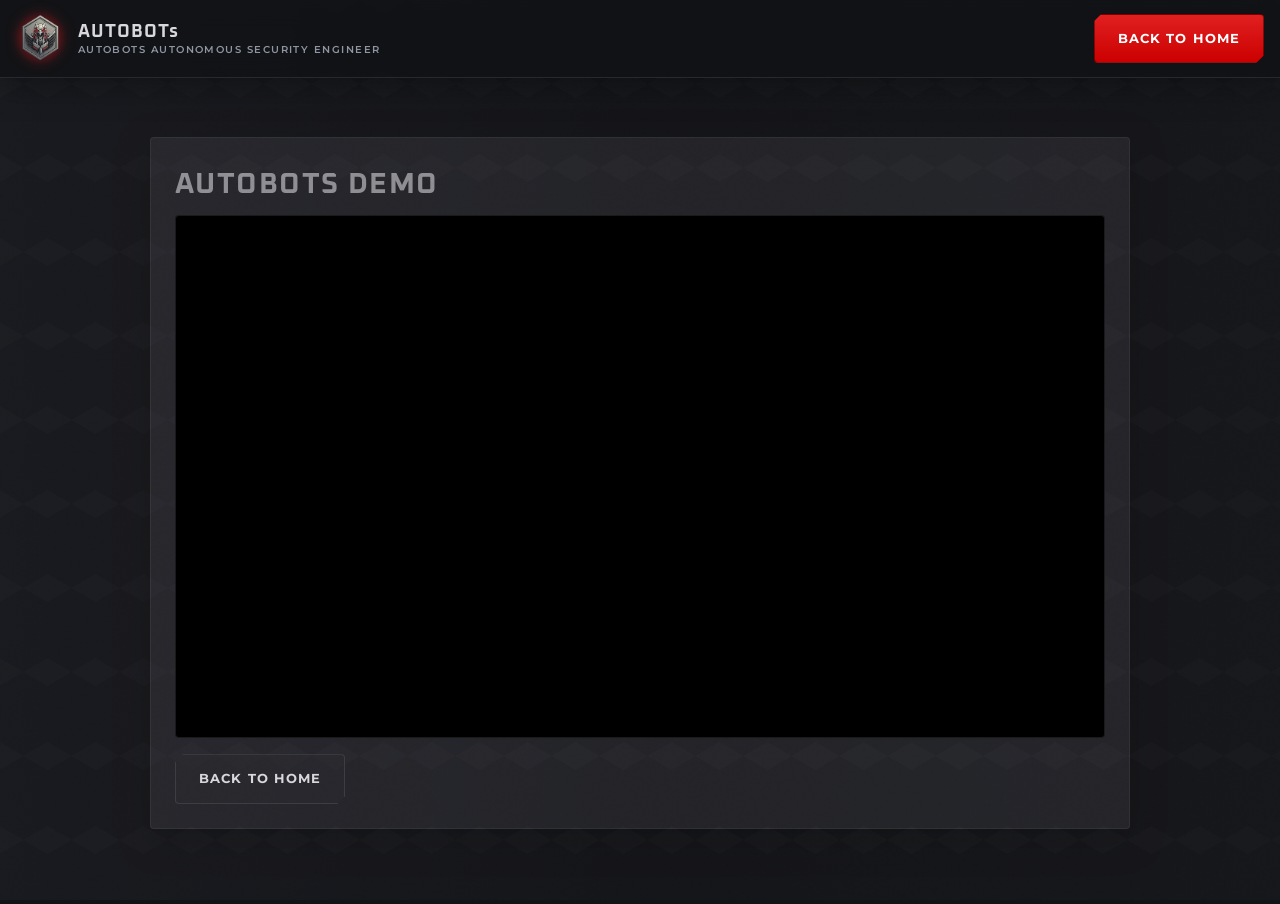
==== demo.html @ e312ef5d "done" ====
<!DOCTYPE html>
<html lang="en">
<head>
  <meta charset="UTF-8" />
  <meta name="viewport" content="width=device-width, initial-scale=1.0" />
  <title>AUTOBOTs Demo</title>
  <meta name="description" content="Watch the AUTOBOTs project demo without leaving the site." />
  <link rel="icon" type="image/png" href="assets/autobots-logo.png" />
  <link rel="apple-touch-icon" href="assets/autobots-logo.png" />
  <link rel="preconnect" href="https://fonts.googleapis.com" />
  <link rel="preconnect" href="https://fonts.gstatic.com" crossorigin />
  <link href="https://fonts.googleapis.com/css2?family=Montserrat:wght@400;500;600;700&family=Oxanium:wght@500;600;700&display=swap" rel="stylesheet" />
  <link rel="stylesheet" href="css/style.css?v=20260422-2" />
  <style>
    .demo-page {
      min-height: calc(100vh - 74px);
      display: grid;
      place-items: center;
      padding: 2rem 0 3rem;
    }

    .demo-shell {
      width: min(100% - 2.5rem, 980px);
      background: var(--bg-card);
      border: 1px solid var(--border);
      border-radius: var(--radius);
      box-shadow: 0 10px 34px rgba(0, 0, 0, 0.35);
      padding: clamp(1rem, 2.4vw, 1.5rem);
    }

    .demo-shell h1 {
      margin: 0 0 0.45rem;
      font-family: var(--font-display);
      text-transform: uppercase;
      letter-spacing: 0.05em;
      font-size: clamp(1.2rem, 2.4vw, 1.8rem);
    }

    .demo-shell p {
      margin: 0 0 1rem;
      color: var(--muted);
    }

    .demo-frame-wrap {
      position: relative;
      width: 100%;
      aspect-ratio: 16 / 9;
      border: 1px solid var(--border);
      border-radius: var(--radius);
      overflow: hidden;
      background: #000;
    }

    .demo-frame-wrap iframe {
      width: 100%;
      height: 100%;
      border: 0;
    }

    .demo-actions {
      margin-top: 1rem;
      display: flex;
      gap: 0.65rem;
      flex-wrap: wrap;
    }
  </style>
</head>
<body>
  <div class="bg-mesh" aria-hidden="true"></div>
  <div class="noise" aria-hidden="true"></div>

  <header class="site-header">
    <div class="wrap header-inner">
      <a class="brand" href="index.html" aria-label="AUTOBOTs home">
        <span class="brand-mark">
          <img src="assets/autobots-logo.png" width="48" height="48" alt="" class="brand-logo-img" decoding="async" />
          <span class="brand-glow" aria-hidden="true"></span>
        </span>
        <span class="brand-text">
          <span class="brand-name">AUTOBOTs</span>
          <span class="brand-tagline">autobots autonomous security engineer</span>
        </span>
      </a>
      <a class="btn btn-primary header-cta" href="index.html">Back to home</a>
    </div>
  </header>

  <main class="demo-page">
    <section class="demo-shell">
      <h1>AUTOBOTs Demo</h1>
      <div class="demo-frame-wrap">
        <iframe
          id="demo-player"
          src=""
          title="AUTOBOTs demo video"
          loading="lazy"
          allow="accelerometer; autoplay; clipboard-write; encrypted-media; gyroscope; picture-in-picture; web-share"
          referrerpolicy="strict-origin-when-cross-origin"
          allowfullscreen
        ></iframe>
      </div>
      <div class="demo-actions">
        <a class="btn btn-ghost" href="index.html">Back to home</a>
      </div>
    </section>
  </main>

  <script>
    (function () {
      var params = new URLSearchParams(window.location.search);
      var videoId = (params.get("v") || "1h_4rDDm5xE").trim();
      var safeVideoId = /^[a-zA-Z0-9_-]{6,20}$/.test(videoId) ? videoId : "1h_4rDDm5xE";
      var player = document.getElementById("demo-player");
      player.src = "https://www.youtube.com/embed/" + encodeURIComponent(safeVideoId) + "?autoplay=1&rel=0";
    })();
  </script>
</body>
</html>
---- css/style.css ----
/* AUTOBOTs — metallic / hex / crimson theme (poster & logo aligned) */

:root {
  --bg: #1a1b1f;
  --bg-deep: #121316;
  --bg-elevated: #222328;
  --bg-card: #2b2b2f;
  --metal-light: linear-gradient(165deg, #3a3d45 0%, #25262c 45%, #1e1f24 100%);
  --border: rgba(200, 200, 210, 0.12);
  --border-strong: rgba(204, 0, 0, 0.35);
  --text: #d8d8dc;
  --muted: #8f95a3;
  --accent: #cc0000;
  --accent-bright: #ff2020;
  --accent-soft: rgba(204, 0, 0, 0.12);
  --accent-glow: rgba(255, 32, 32, 0.45);
  --eyebrow: #a8abb8;
  --radius: 4px;
  --max: 1120px;
  --font: "Montserrat", system-ui, sans-serif;
  --font-display: "Oxanium", "Montserrat", system-ui, sans-serif;
  --reveal-duration: 0.75s;
  --scan-duration: 11s;
  --surface-shine: linear-gradient(120deg, transparent 30%, rgba(255, 255, 255, 0.11) 50%, transparent 70%);
}

*,
*::before,
*::after {
  box-sizing: border-box;
}

html {
  scroll-behavior: smooth;
}

body {
  margin: 0;
  font-family: var(--font);
  font-size: 1.05rem;
  line-height: 1.6;
  color: var(--text);
  background: var(--bg-deep);
  min-height: 100vh;
  position: relative;
}

/* Subtle hex mesh + brushed metal feel */
.bg-mesh {
  pointer-events: none;
  position: fixed;
  inset: 0;
  z-index: 0;
  opacity: 0.4;
  background-color: var(--bg-deep);
  background-image:
    linear-gradient(30deg, rgba(255, 255, 255, 0.03) 12%, transparent 12.5%, transparent 87%, rgba(255, 255, 255, 0.03) 87.5%, rgba(255, 255, 255, 0.03)),
    linear-gradient(150deg, rgba(255, 255, 255, 0.03) 12%, transparent 12.5%, transparent 87%, rgba(255, 255, 255, 0.03) 87.5%, rgba(255, 255, 255, 0.03)),
    linear-gradient(90deg, rgba(40, 40, 48, 0.9) 0%, rgba(26, 27, 31, 0.95) 50%, rgba(30, 31, 36, 0.9) 100%);
  background-size: 48px 84px, 48px 84px, 100% 100%;
}

.scroll-progress {
  position: fixed;
  top: 0;
  left: 0;
  height: 2px;
  width: 100%;
  transform-origin: left center;
  transform: scaleX(0);
  background: linear-gradient(90deg, rgba(204, 0, 0, 0.65), rgba(255, 32, 32, 0.95));
  box-shadow: 0 0 18px rgba(255, 32, 32, 0.35);
  z-index: 150;
  pointer-events: none;
}

/* Horizontal “eye beam” scan */
.scan-line {
  pointer-events: none;
  position: fixed;
  left: 0;
  right: 0;
  height: 3px;
  z-index: 50;
  background: linear-gradient(
    90deg,
    transparent 0%,
    rgba(255, 32, 32, 0) 15%,
    rgba(255, 32, 32, 0.85) 50%,
    rgba(255, 32, 32, 0) 85%,
    transparent 100%
  );
  box-shadow: 0 0 24px 2px var(--accent-glow);
  animation: scan-sweep var(--scan-duration) ease-in-out infinite;
  opacity: 0.55;
}

.noise {
  pointer-events: none;
  position: fixed;
  inset: 0;
  opacity: 0.035;
  z-index: 51;
  mix-blend-mode: overlay;
  background-image: url("data:image/svg+xml,%3Csvg viewBox='0 0 256 256' xmlns='http://www.w3.org/2000/svg'%3E%3Cfilter id='n'%3E%3CfeTurbulence type='fractalNoise' baseFrequency='0.9' numOctaves='4' stitchTiles='stitch'/%3E%3C/filter%3E%3Crect width='100%25' height='100%25' filter='url(%23n)'/%3E%3C/svg%3E");
}

@keyframes scan-sweep {
  0%,
  100% {
    top: 8%;
    opacity: 0.2;
  }
  50% {
    top: 92%;
    opacity: 0.65;
  }
}

@keyframes logo-pulse {
  0%,
  100% {
    box-shadow: 0 0 20px rgba(255, 32, 32, 0.25), 0 0 60px rgba(255, 32, 32, 0.08);
  }
  50% {
    box-shadow: 0 0 32px rgba(255, 32, 32, 0.55), 0 0 90px rgba(255, 32, 32, 0.2);
  }
}

@keyframes hex-spin {
  from {
    transform: translate(-50%, -50%) rotate(0deg);
  }
  to {
    transform: translate(-50%, -50%) rotate(360deg);
  }
}

@keyframes emblem-shine {
  0% {
    transform: translateY(-100%);
  }
  100% {
    transform: translateY(100%);
  }
}

@keyframes fade-rise {
  from {
    opacity: 0;
    transform: translateY(22px);
  }
  to {
    opacity: 1;
    transform: translateY(0);
  }
}

@keyframes drift-float {
  0%,
  100% {
    transform: translateY(0);
  }
  50% {
    transform: translateY(-6px);
  }
}

@keyframes shine-sweep {
  from {
    transform: translateX(-160%) skewX(-16deg);
  }
  to {
    transform: translateX(170%) skewX(-16deg);
  }
}

.reveal {
  opacity: 0;
  transform: translateY(20px);
  transition: opacity var(--reveal-duration) ease, transform var(--reveal-duration) ease;
}

.reveal.is-visible {
  opacity: 1;
  transform: translateY(0);
}

@media (prefers-reduced-motion: reduce) {
  html {
    scroll-behavior: auto;
  }
  .scan-line {
    animation: none;
    opacity: 0.15;
    top: 40%;
  }
  .hex-ring--outer,
  .hex-ring--inner {
    animation: none !important;
  }
  .brand-glow,
  .emblem-core {
    animation: none !important;
  }
  .emblem-scan {
    animation: none !important;
    opacity: 0;
  }
  .reveal {
    opacity: 1;
    transform: none;
    transition: none;
  }
  .steps li,
  .arch-node.primary,
  .poster-preview {
    animation: none !important;
  }
  .tilt-card {
    transition: none;
    transform: none !important;
  }
  .card::after,
  .feature-tile::after,
  .use-card::after,
  .team-card::after {
    animation: none !important;
  }
}

a {
  color: var(--accent-bright);
  text-decoration: none;
}

a:hover {
  text-decoration: underline;
}

.wrap {
  width: min(100% - 2.5rem, var(--max));
  margin-inline: auto;
  position: relative;
  z-index: 2;
}

.narrow {
  max-width: 720px;
  margin-inline: auto;
}

.visually-hidden {
  position: absolute;
  width: 1px;
  height: 1px;
  padding: 0;
  margin: -1px;
  overflow: hidden;
  clip: rect(0, 0, 0, 0);
  white-space: nowrap;
  border: 0;
}

/* Glowing section rule (poster-style divider) */
.section-rule {
  height: 2px;
  margin-top: 0;
  margin-bottom: 0;
  background: linear-gradient(
    90deg,
    transparent,
    rgba(204, 0, 0, 0.15) 20%,
    rgba(255, 40, 40, 0.85) 50%,
    rgba(204, 0, 0, 0.15) 80%,
    transparent
  );
  opacity: 0.85;
}

.hero .section-rule {
  margin-top: 1.1rem;
}

/* Header */
.site-header {
  position: sticky;
  top: 0;
  z-index: 100;
  background: rgba(18, 19, 22, 0.92);
  backdrop-filter: blur(14px);
  border-bottom: 1px solid var(--border);
  box-shadow: 0 8px 32px rgba(0, 0, 0, 0.35);
}

.site-header .wrap {
  width: 100%;
  max-width: none;
  margin-inline: 0;
  padding-inline: 1rem;
}

.header-inner {
  display: flex;
  align-items: center;
  justify-content: unset;
  gap: 1.1rem;
  padding: 0.85rem 0;
  width: 100%;
}

.brand {
  display: flex;
  align-items: center;
  gap: 0.85rem;
  text-decoration: none;
  color: inherit;
}

.brand:hover {
  text-decoration: none;
}

.brand-mark {
  position: relative;
  width: 48px;
  height: 48px;
  flex-shrink: 0;
}

.brand-logo-img {
  position: relative;
  z-index: 2;
  width: 48px;
  height: 48px;
  object-fit: contain;
  display: block;
  filter: drop-shadow(0 0 8px rgba(255, 32, 32, 0.35));
}

.brand-glow {
  position: absolute;
  inset: -4px;
  border-radius: 50%;
  background: radial-gradient(circle, rgba(255, 32, 32, 0.4) 0%, transparent 70%);
  z-index: 1;
  animation: logo-pulse 3s ease-in-out infinite;
}

.brand-text {
  display: flex;
  flex-direction: column;
  gap: 0.1rem;
  line-height: 1.15;
}

.brand-name {
  font-family: var(--font-display);
  font-weight: 700;
  font-size: 1.15rem;
  letter-spacing: 0.06em;
  color: var(--text);
}

.brand-tagline {
  font-size: 0.65rem;
  text-transform: uppercase;
  letter-spacing: 0.14em;
  color: var(--muted);
  font-weight: 600;
}

.nav {
  display: flex;
  flex-wrap: nowrap;
  align-items: center;
  justify-content: center;
  flex: 1 1 auto;
  min-width: 0;
  white-space: nowrap;
}

.nav-links {
  display: flex;
  align-items: center;
  justify-content: center;
  gap: 1.1rem;
  min-width: 0;
}

.nav a {
  color: var(--muted);
  font-size: 0.82rem;
  font-weight: 600;
  text-transform: uppercase;
  letter-spacing: 0.06em;
  text-decoration: none;
}

.nav a:hover {
  color: var(--text);
  text-decoration: none;
}

.nav-cta {
  padding: 0.5rem 1rem;
  border-radius: var(--radius);
  background: var(--accent-soft);
  color: var(--accent-bright) !important;
  border: 1px solid var(--border-strong);
  clip-path: polygon(6px 0, 100% 0, 100% calc(100% - 6px), calc(100% - 6px) 100%, 0 100%, 0 6px);
}

.nav-cta--secondary {
  background: rgba(240, 242, 247, 0.08);
  color: var(--text) !important;
}

.header-cta {
  margin-left: auto;
}

.nav-mobile-team {
  display: none;
}

.nav-cta:hover {
  background: rgba(204, 0, 0, 0.22);
  color: #fff !important;
}

.nav-toggle {
  display: none;
  flex-direction: column;
  gap: 6px;
  background: none;
  border: none;
  cursor: pointer;
  padding: 0.5rem;
}

.nav-toggle span {
  display: block;
  width: 22px;
  height: 2px;
  background: var(--text);
}

@media (max-width: 1220px) and (min-width: 769px) {
  .header-inner {
    gap: 0.6rem;
  }

  .brand-tagline {
    display: none;
  }

  .nav-links {
    gap: 0.65rem;
  }

  .nav a {
    font-size: 0.74rem;
    letter-spacing: 0.04em;
  }

  .nav-cta {
    padding: 0.42rem 0.72rem;
  }
}

/* Hero */
.hero {
  padding: clamp(2.2rem, 6vw, 4.8rem) 0 2.8rem;
  position: relative;
  overflow: hidden;
  z-index: 2;
  min-height: calc(100svh - 86px);
}

/* Desktop hero scale-up to reduce empty fold space */
@media (min-width: 1024px) {
  .hero {
    padding-top: clamp(2.8rem, 7vw, 5.4rem);
    padding-bottom: 3.4rem;
  }

  .hero h1 {
    font-size: clamp(2.3rem, 5vw, 3.8rem);
  }

  .subtitle-poster {
    font-size: clamp(1rem, 1.45vw, 1.2rem);
    margin-bottom: 1.45rem;
  }

  .lead {
    font-size: clamp(1.08rem, 1.35vw, 1.24rem);
    margin-bottom: 1.9rem;
  }

  .hero-actions {
    margin-bottom: 2rem;
  }

  .btn {
    padding: 0.95rem 1.6rem;
    font-size: 0.9rem;
  }

  .hero-stats {
    font-size: 0.95rem;
    gap: 1.4rem 2.4rem;
  }

  .hero-stats strong {
    font-size: clamp(1.4rem, 2.05vw, 1.8rem);
  }

  .hero-visual {
    min-height: 420px;
  }

  .emblem-stack {
    width: min(100%, 500px);
    height: 450px;
  }

  .hex-ring--outer {
    width: 340px;
    height: 340px;
  }

  .hex-ring--inner {
    width: 300px;
    height: 300px;
  }

  .emblem-core,
  .emblem-img {
    width: 220px;
    height: 220px;
  }
}

.hero::before {
  content: "";
  position: absolute;
  top: -30%;
  right: -15%;
  width: 55%;
  height: 100%;
  background: radial-gradient(ellipse, rgba(204, 0, 0, 0.18) 0%, transparent 60%);
  pointer-events: none;
}

.hero-grid {
  display: grid;
  grid-template-columns: 1.1fr 0.9fr;
  gap: clamp(1.6rem, 2.8vw, 3rem);
  align-items: center;
  position: relative;
}

@media (max-width: 900px) {
  .hero-grid {
    grid-template-columns: 1fr;
  }
}

.eyebrow {
  font-size: 0.72rem;
  text-transform: uppercase;
  letter-spacing: 0.16em;
  color: var(--eyebrow);
  font-weight: 700;
  margin: 0 0 1rem;
  display: none;
}

.hero h1 {
  font-family: var(--font-display);
  font-size: clamp(1.95rem, 4.4vw, 3.1rem);
  line-height: 1.15;
  font-weight: 700;
  margin: 0 0 0.65rem;
  letter-spacing: 0.02em;
  text-transform: uppercase;
}

.subtitle-poster {
  margin: 0 0 1.25rem;
  font-family: var(--font-display);
  font-size: clamp(0.9rem, 1.3vw, 1.05rem);
  font-weight: 600;
  letter-spacing: 0.12em;
  text-transform: uppercase;
  color: var(--accent-bright);
  text-shadow: 0 0 20px rgba(255, 32, 32, 0.35);
}

.lead {
  font-size: clamp(1rem, 1.2vw, 1.12rem);
  color: var(--muted);
  margin: 0 0 1.6rem;
  max-width: 56ch;
  text-align: justify;
  text-wrap: pretty;
  hyphens: auto;
}

.lead strong {
  color: var(--text);
}

.hero-actions {
  display: flex;
  flex-wrap: wrap;
  gap: 0.85rem;
  margin-bottom: 1.75rem;
}

.btn {
  display: inline-flex;
  align-items: center;
  justify-content: center;
  padding: 0.82rem 1.45rem;
  border-radius: var(--radius);
  font-weight: 700;
  font-size: 0.84rem;
  text-decoration: none;
  border: 1px solid transparent;
  text-transform: uppercase;
  letter-spacing: 0.08em;
  transition: transform 0.15s ease, background 0.15s ease, border-color 0.15s ease, box-shadow 0.15s ease;
  clip-path: polygon(8px 0, 100% 0, 100% calc(100% - 8px), calc(100% - 8px) 100%, 0 100%, 0 8px);
}

.btn:hover {
  text-decoration: none;
  transform: translateY(-2px);
}

.btn-primary {
  background: linear-gradient(180deg, #e02020 0%, var(--accent) 100%);
  color: #fff;
  border-color: rgba(0, 0, 0, 0.4);
  box-shadow: 0 0 0 1px rgba(0, 0, 0, 0.3), 0 8px 28px rgba(204, 0, 0, 0.35);
}

.btn-primary:hover {
  color: #fff;
  box-shadow: 0 0 0 1px rgba(0, 0, 0, 0.3), 0 12px 40px rgba(255, 32, 32, 0.45);
}

.btn-ghost {
  background: rgba(43, 43, 47, 0.6);
  color: var(--text);
  border-color: var(--border);
}

.btn-ghost:hover {
  border-color: rgba(204, 0, 0, 0.45);
  color: #fff;
}

.hero-stats {
  list-style: none;
  padding: 0;
  margin: 0;
  display: flex;
  flex-wrap: wrap;
  gap: 1.25rem 2rem;
  font-size: 0.86rem;
  color: var(--muted);
}

.hero-stats strong {
  display: block;
  font-size: clamp(1.28rem, 1.8vw, 1.5rem);
  color: var(--text);
  font-family: var(--font-display);
  letter-spacing: 0.04em;
}

/* Hero emblem: hex rings + logo + sweep */
.hero-visual {
  display: flex;
  justify-content: center;
  align-items: center;
  min-height: 320px;
  position: relative;
}

.emblem-stack {
  position: relative;
  width: min(100%, 430px);
  height: 390px;
  display: flex;
  align-items: center;
  justify-content: center;
  border: 1px solid rgba(255, 255, 255, 0.08);
  border-radius: 10px;
  background: linear-gradient(145deg, rgba(55, 57, 64, 0.24), rgba(20, 21, 26, 0.2));
  box-shadow: inset 0 0 0 1px rgba(255, 255, 255, 0.02), 0 18px 40px rgba(0, 0, 0, 0.32);
  padding: 0.8rem;
}

.hex-ring {
  position: absolute;
  top: 50%;
  left: 50%;
  border: 1px solid rgba(200, 200, 210, 0.2);
  clip-path: polygon(50% 0%, 100% 25%, 100% 75%, 50% 100%, 0% 75%, 0% 25%);
  pointer-events: none;
}

.hex-ring--outer {
  width: 300px;
  height: 300px;
  animation: hex-spin 48s linear infinite;
  border-color: rgba(204, 0, 0, 0.25);
  box-shadow: 0 0 40px rgba(255, 32, 32, 0.08) inset;
}

.hex-ring--inner {
  width: 260px;
  height: 260px;
  animation: hex-spin 32s linear infinite reverse;
  border-style: dashed;
  opacity: 0.45;
}

.emblem-core {
  position: relative;
  width: 200px;
  height: 200px;
  display: flex;
  align-items: center;
  justify-content: center;
  z-index: 2;
  animation: logo-pulse 4s ease-in-out infinite;
}

.emblem-img {
  width: 200px;
  height: 200px;
  object-fit: contain;
  position: relative;
  z-index: 2;
  filter: drop-shadow(0 0 12px rgba(255, 32, 32, 0.45));
}

.emblem-scan {
  position: absolute;
  inset: 10% 5%;
  z-index: 3;
  background: linear-gradient(
    to bottom,
    transparent 0%,
    rgba(255, 32, 32, 0) 40%,
    rgba(255, 32, 32, 0.15) 50%,
    rgba(255, 32, 32, 0) 60%,
    transparent 100%
  );
  animation: emblem-shine 4.5s ease-in-out infinite;
  pointer-events: none;
  mix-blend-mode: screen;
}

.emblem-label {
  position: absolute;
  font-size: 0.68rem;
  font-weight: 700;
  text-transform: uppercase;
  letter-spacing: 0.12em;
  padding: 0.35rem 0.65rem;
  background: var(--bg-card);
  border: 1px solid var(--border);
  color: var(--muted);
  z-index: 4;
  clip-path: polygon(6px 0, 100% 0, 100% calc(100% - 6px), calc(100% - 6px) 100%, 0 100%, 0 6px);
}

.emblem-label--tl {
  top: 6%;
  left: 0;
}

.emblem-label--br {
  bottom: 8%;
  right: 0;
}

.emblem-label--tr {
  top: 18%;
  right: -2%;
}

.hero-poster-chip {
  position: absolute;
  right: -7%;
  bottom: -8%;
  margin: 0;
  width: 128px;
  border: 1px solid rgba(255, 255, 255, 0.16);
  border-radius: 8px;
  overflow: hidden;
  background: rgba(18, 19, 22, 0.95);
  box-shadow: 0 12px 28px rgba(0, 0, 0, 0.4), 0 0 35px rgba(255, 32, 32, 0.14);
  animation: drift-float 6s ease-in-out infinite;
}

.hero-poster-chip img {
  display: block;
  width: 100%;
  height: auto;
}

.hero-poster-chip figcaption {
  margin: 0;
  padding: 0.32rem 0.48rem;
  font-size: 0.56rem;
  text-transform: uppercase;
  letter-spacing: 0.12em;
  color: var(--muted);
  background: rgba(0, 0, 0, 0.5);
  border-top: 1px solid rgba(255, 255, 255, 0.08);
}

/* Sections */
.section {
  padding: clamp(3rem, 5.5vw, 4.5rem) 0;
  position: relative;
  z-index: 2;
}

.section-tight {
  padding-top: 0.5rem;
}

.section-alt {
  background: linear-gradient(180deg, rgba(34, 35, 40, 0.95) 0%, rgba(26, 27, 31, 0.98) 100%);
  border-block: 1px solid var(--border);
}

.section-title {
  font-family: var(--font-display);
  font-size: clamp(1.5rem, 2.8vw, 2rem);
  font-weight: 700;
  letter-spacing: 0.04em;
  text-transform: uppercase;
  margin: 0 0 1rem;
  color: var(--text);
}

.section-lead {
  color: var(--muted);
  margin: 0;
  font-size: 1.02rem;
  max-width: 62ch;
  text-align: justify;
  text-wrap: pretty;
  hyphens: auto;
}

.section-lead.narrow {
  margin-inline: auto;
  text-align: justify;
}

.split-head {
  display: grid;
  grid-template-columns: 1fr 1fr;
  gap: 2rem;
  margin-bottom: 2.25rem;
  align-items: start;
}

@media (max-width: 800px) {
  .split-head {
    grid-template-columns: 1fr;
  }
}

.cards {
  display: grid;
  gap: 1.25rem;
}

.cards-3 {
  grid-template-columns: repeat(3, 1fr);
}

@media (max-width: 900px) {
  .cards-3 {
    grid-template-columns: 1fr;
  }
}

.card {
  position: relative;
  background: var(--metal-light);
  border: 1px solid var(--border);
  border-radius: var(--radius);
  padding: 1.5rem 1.35rem;
  box-shadow: 0 4px 24px rgba(0, 0, 0, 0.25);
  transition: border-color 0.2s ease, box-shadow 0.2s ease, transform 0.2s ease;
  overflow: hidden;
}

.card::after,
.feature-tile::after,
.use-card::after,
.team-card::after {
  content: "";
  position: absolute;
  top: 0;
  left: -60%;
  width: 42%;
  height: 100%;
  background: var(--surface-shine);
  pointer-events: none;
  opacity: 0;
}

.card:hover::after,
.feature-tile:hover::after,
.use-card:hover::after,
.team-card:hover::after {
  opacity: 1;
  animation: shine-sweep 0.85s ease;
}

.card-hex:hover {
  border-color: rgba(204, 0, 0, 0.35);
  box-shadow: 0 8px 32px rgba(0, 0, 0, 0.35), 0 0 40px rgba(255, 32, 32, 0.06);
  transform: translateY(-3px);
}

.card-corner {
  position: absolute;
  top: 0;
  right: 0;
  width: 28px;
  height: 28px;
  background: linear-gradient(135deg, rgba(204, 0, 0, 0.5) 0%, transparent 55%);
  clip-path: polygon(100% 0, 100% 100%, 0 0);
  pointer-events: none;
}

.card h3 {
  margin: 0 0 0.5rem;
  font-size: 1rem;
  font-family: var(--font-display);
  text-transform: uppercase;
  letter-spacing: 0.06em;
  color: var(--text);
}

.card p {
  margin: 0;
  color: var(--muted);
  font-size: 0.92rem;
  text-align: justify;
  text-wrap: pretty;
}

/* Key features grid */
.feature-grid {
  list-style: none;
  padding: 0;
  margin: 2rem 0 0;
  display: grid;
  grid-template-columns: repeat(2, 1fr);
  gap: 1rem;
}

@media (min-width: 900px) {
  .feature-grid {
    grid-template-columns: repeat(3, 1fr);
  }
}

.feature-tile {
  position: relative;
  padding: 1.35rem 1.25rem 1.35rem 3.25rem;
  background: var(--bg-card);
  border: 1px solid var(--border);
  border-radius: var(--radius);
  overflow: hidden;
  transition: border-color 0.2s ease, transform 0.2s ease;
}

.feature-tile:hover {
  border-color: rgba(204, 0, 0, 0.3);
  transform: translateY(-2px);
}

.feature-tile--wide {
  grid-column: 1 / -1;
}

@media (min-width: 900px) {
  .feature-tile--wide {
    grid-column: span 3;
  }
}

.feature-hex {
  position: absolute;
  left: 1rem;
  top: 50%;
  transform: translateY(-50%);
  width: 22px;
  height: 25px;
  background: linear-gradient(180deg, rgba(255, 48, 48, 0.9), var(--accent));
  clip-path: polygon(50% 0%, 100% 25%, 100% 75%, 50% 100%, 0% 75%, 0% 25%);
  box-shadow: 0 0 14px rgba(255, 32, 32, 0.5);
  animation: logo-pulse 3.5s ease-in-out infinite;
}

.feature-tile h3 {
  margin: 0 0 0.4rem;
  font-size: 0.95rem;
  font-family: var(--font-display);
  text-transform: uppercase;
  letter-spacing: 0.05em;
}

.feature-tile p {
  margin: 0;
  font-size: 0.88rem;
  color: var(--muted);
  text-align: justify;
  text-wrap: pretty;
}

.steps {
  list-style: none;
  padding: 0;
  margin: 2.25rem 0 0;
  display: flex;
  flex-direction: column;
  gap: 1rem;
}

.steps li {
  display: grid;
  grid-template-columns: auto 1fr;
  gap: 1.15rem;
  padding: 1.2rem 1.35rem;
  background: var(--bg-card);
  border: 1px solid var(--border);
  border-radius: var(--radius);
  align-items: start;
  border-left: 3px solid var(--accent);
}

.step-num {
  font-family: var(--font-display);
  font-weight: 700;
  font-size: 0.8rem;
  color: var(--accent-bright);
  line-height: 1;
  padding-top: 0.2rem;
  letter-spacing: 0.08em;
}

.steps h3 {
  margin: 0 0 0.35rem;
  font-size: 1rem;
  font-family: var(--font-display);
  text-transform: uppercase;
  letter-spacing: 0.04em;
}

.steps p {
  margin: 0;
  color: var(--muted);
  font-size: 0.92rem;
  text-align: justify;
  text-wrap: pretty;
}

.arch-diagram {
  margin-top: 1.75rem;
  padding: 1.75rem;
  background: var(--bg-card);
  border: 1px solid var(--border);
  border-radius: var(--radius);
  display: flex;
  flex-direction: column;
  gap: 1rem;
  box-shadow: inset 0 0 60px rgba(0, 0, 0, 0.2);
}

.arch-row {
  display: flex;
  flex-wrap: wrap;
  align-items: center;
  justify-content: center;
  gap: 0.65rem;
}

.arch-sub {
  padding-top: 0.5rem;
  border-top: 1px dashed var(--border);
}

.arch-tools {
  padding-top: 0.5rem;
}

.arch-node {
  background: var(--bg-elevated);
  border: 1px solid var(--border);
  border-radius: var(--radius);
  padding: 0.7rem 0.95rem;
  text-align: center;
  font-size: 0.82rem;
  font-weight: 700;
  text-transform: uppercase;
  letter-spacing: 0.04em;
}

.arch-node.primary {
  border-color: var(--border-strong);
  background: var(--accent-soft);
  box-shadow: 0 0 20px rgba(204, 0, 0, 0.08);
}

.arch-node small {
  display: block;
  font-weight: 500;
  color: var(--muted);
  margin-top: 0.25rem;
  font-size: 0.68rem;
  text-transform: none;
  letter-spacing: 0;
}

.arch-node.wide {
  flex: 1;
  min-width: min(100%, 520px);
}

.arch-arrow {
  color: var(--accent-bright);
  font-size: 0.68rem;
  font-weight: 700;
  text-transform: uppercase;
  letter-spacing: 0.12em;
}

/* Poster */
.poster-block {
  text-align: center;
}

.poster-block .section-title {
  margin-bottom: 0.5rem;
}

.poster-block .section-lead {
  margin-inline: auto;
  margin-bottom: 1.5rem;
  text-align: center;
}

.poster-preview {
  position: relative;
  display: block;
  max-width: 720px;
  margin: 0 auto;
  padding: 0;
  border: 2px solid var(--border);
  border-radius: var(--radius);
  background: var(--bg-deep);
  cursor: zoom-in;
  overflow: hidden;
  transition: border-color 0.2s ease, box-shadow 0.2s ease, transform 0.2s ease;
}

.poster-preview:hover,
.poster-preview:focus-visible {
  outline: none;
  border-color: rgba(204, 0, 0, 0.55);
  box-shadow: 0 0 0 1px rgba(204, 0, 0, 0.3), 0 16px 48px rgba(0, 0, 0, 0.45), 0 0 60px rgba(255, 32, 32, 0.12);
  transform: scale(1.01);
}

.poster-preview img {
  display: block;
  width: 100%;
  height: auto;
  vertical-align: middle;
}

.poster-preview-hint {
  position: absolute;
  bottom: 0;
  left: 0;
  right: 0;
  padding: 0.65rem;
  font-size: 0.72rem;
  font-weight: 700;
  text-transform: uppercase;
  letter-spacing: 0.14em;
  color: #fff;
  background: linear-gradient(transparent, rgba(0, 0, 0, 0.85));
}

.use-grid {
  display: grid;
  grid-template-columns: repeat(2, 1fr);
  gap: 1.15rem;
  margin-top: 1.75rem;
}

@media (max-width: 700px) {
  .use-grid {
    grid-template-columns: 1fr;
  }
}

.use-card {
  background: var(--bg-card);
  border: 1px solid var(--border);
  border-radius: var(--radius);
  padding: 1.4rem;
  position: relative;
  overflow: hidden;
  transition: border-color 0.2s ease;
}

.use-card:hover {
  border-color: rgba(204, 0, 0, 0.28);
}

.steps li,
.arch-node.primary,
.poster-preview {
  animation: drift-float 7s ease-in-out infinite;
}

.steps li:nth-child(2),
.steps li:nth-child(4),
.arch-node.primary:nth-child(3) {
  animation-delay: 1.1s;
}

.steps li:nth-child(3),
.steps li:nth-child(5),
.poster-preview {
  animation-delay: 2.2s;
}

.use-card::before {
  content: "";
  position: absolute;
  top: 0;
  left: 0;
  width: 3px;
  height: 100%;
  background: linear-gradient(180deg, var(--accent-bright), var(--accent));
}

.use-index {
  font-family: var(--font-display);
  font-size: 1.85rem;
  font-weight: 700;
  color: rgba(255, 255, 255, 0.05);
  position: absolute;
  top: 0.4rem;
  right: 0.85rem;
}

.use-card h3 {
  margin: 0 0 0.45rem;
  font-size: 1rem;
  position: relative;
  font-family: var(--font-display);
  text-transform: uppercase;
  letter-spacing: 0.05em;
}

.use-card p {
  margin: 0;
  color: var(--muted);
  font-size: 0.9rem;
  position: relative;
  text-align: justify;
  text-wrap: pretty;
}

.tech-list {
  list-style: none;
  padding: 0;
  margin: 1.35rem auto 0;
  display: grid;
  gap: 0.65rem;
  max-width: 560px;
}

.tech-list li {
  padding: 0.8rem 1rem;
  background: var(--bg-card);
  border: 1px solid var(--border);
  border-radius: var(--radius);
  font-size: 0.92rem;
  border-left: 3px solid rgba(204, 0, 0, 0.6);
}

.tech-list li::before {
  content: "▸ ";
  color: var(--accent-bright);
  font-weight: 700;
}

/* Team section */
.team-grid {
  margin-top: 1.8rem;
  display: grid;
  grid-template-columns: repeat(3, 1fr);
  gap: 1rem;
}

@media (max-width: 950px) {
  .team-grid {
    grid-template-columns: repeat(2, 1fr);
  }
}

@media (max-width: 620px) {
  .team-grid {
    grid-template-columns: 1fr;
  }
}

.team-card {
  position: relative;
  padding: 1.2rem 1.1rem;
  border: 1px solid var(--border);
  border-left: 3px solid rgba(204, 0, 0, 0.62);
  border-radius: var(--radius);
  background: var(--bg-card);
  transition: transform 0.2s ease, border-color 0.2s ease, box-shadow 0.2s ease;
  overflow: hidden;
}

.team-card:hover {
  transform: translateY(-3px);
  border-color: rgba(204, 0, 0, 0.44);
  box-shadow: 0 12px 35px rgba(0, 0, 0, 0.35), 0 0 35px rgba(255, 32, 32, 0.08);
}

.team-card h3 {
  margin: 0.55rem 0 0.4rem;
  font-family: var(--font-display);
  font-size: 0.98rem;
  text-transform: uppercase;
  letter-spacing: 0.05em;
}

.team-card p {
  margin: 0;
  color: var(--muted);
  font-size: 0.88rem;
  text-align: justify;
  text-wrap: pretty;
}

.team-role {
  display: inline-flex;
  align-items: center;
  padding: 0.2rem 0.5rem;
  font-size: 0.66rem;
  letter-spacing: 0.12em;
  text-transform: uppercase;
  font-weight: 700;
  border-radius: 999px;
  border: 1px solid transparent;
}

.team-role--member {
  color: #ffb1b1;
  border-color: rgba(255, 80, 80, 0.4);
  background: rgba(204, 0, 0, 0.16);
}

.team-role--advisor {
  color: #b7c4ff;
  border-color: rgba(116, 140, 255, 0.4);
  background: rgba(65, 76, 146, 0.24);
}

.team-role--support {
  color: #a8efe3;
  border-color: rgba(56, 189, 167, 0.42);
  background: rgba(20, 101, 90, 0.26);
}

.team-card--advisor {
  border-left-color: rgba(116, 140, 255, 0.75);
}

.team-card--support {
  border-left-color: rgba(56, 189, 167, 0.85);
}

/* Pointer-based tilt animation */
.tilt-card {
  transform-style: preserve-3d;
  will-change: transform;
  transition: transform 220ms ease, box-shadow 220ms ease, border-color 220ms ease;
}

.tilt-card.is-tilting {
  transform: perspective(850px) rotateX(var(--tilt-x, 0deg)) rotateY(var(--tilt-y, 0deg)) translateY(-2px);
}

.cta-section {
  text-align: center;
  padding-bottom: 3.5rem;
}

.cta-inner .section-title {
  margin-bottom: 0.75rem;
}

.cta-inner .section-lead {
  margin-inline: auto;
}

.team-carousel {
  margin-top: 1.8rem;
  position: relative;
}

.team-carousel-viewport {
  overflow: hidden;
  border-radius: var(--radius-lg);
}

.team-carousel-track {
  display: flex;
  transition: transform 0.45s ease;
  will-change: transform;
}

.team-slide {
  min-width: 100%;
  display: grid;
  grid-template-columns: minmax(0, 1.15fr) minmax(0, 1fr);
  gap: 1rem;
  align-items: stretch;
  border: 1px solid var(--border);
  border-radius: var(--radius-lg);
  background: var(--bg-card);
  padding: 1rem;
}

.team-slide-image-wrap {
  position: relative;
  min-height: 230px;
  aspect-ratio: 1 / 1;
  width: min(100%, 320px);
  border-radius: 50%;
  overflow: hidden;
  background: var(--bg-elev);
  margin-inline: auto;
  border: 1px solid var(--border);
}

.team-slide-image-wrap img {
  width: 100%;
  height: 100%;
  object-fit: cover;
  display: block;
  -webkit-mask-image: radial-gradient(circle at center, #000 68%, transparent 100%);
  mask-image: radial-gradient(circle at center, #000 68%, transparent 100%);
}

.team-slide-image-wrap::after {
  content: "";
  position: absolute;
  inset: 0;
  pointer-events: none;
  background: radial-gradient(circle at center, transparent 56%, rgba(4, 6, 12, 0.66) 100%);
}

.team-slide-body {
  display: flex;
  flex-direction: column;
  justify-content: center;
  gap: 0.6rem;
  text-align: left;
}

.team-slide-badges {
  display: flex;
  align-items: center;
  gap: 1rem;
  flex-wrap: wrap;
}

.team-slide-badge {
  display: inline-flex;
  width: fit-content;
  padding: 0.2rem 0.55rem;
  font-size: 0.66rem;
  letter-spacing: 0.12em;
  text-transform: uppercase;
  font-weight: 700;
  border-radius: 999px;
  border: 1px solid rgba(255, 80, 80, 0.4);
  background: rgba(204, 0, 0, 0.16);
  color: #ffb1b1;
}

.team-slide-badge--advisor {
  border-color: rgba(116, 140, 255, 0.4);
  background: rgba(65, 76, 146, 0.24);
  color: #b7c4ff;
}

.team-slide h3 {
  margin: 0;
  font-family: var(--font-display);
  font-size: clamp(1.2rem, 1.8vw, 1.55rem);
  letter-spacing: 0.03em;
  text-transform: uppercase;
}

.team-slide-role {
  margin: 0;
  color: var(--muted);
  font-size: 0.94rem;
}

.team-slide-link {
  margin-top: 0.3rem;
  display: inline-flex;
  align-items: center;
  gap: 0.3rem;
  width: fit-content;
  padding: 0.5rem 0.85rem;
  border-radius: 999px;
  border: 1px solid var(--border);
  background: rgba(255, 255, 255, 0.02);
  color: var(--text);
  text-decoration: none;
  font-size: 0.8rem;
  letter-spacing: 0.05em;
  text-transform: uppercase;
}

.team-slide-link:hover {
  border-color: rgba(204, 0, 0, 0.5);
  box-shadow: 0 0 20px rgba(255, 32, 32, 0.12);
}

.team-carousel-nav {
  position: absolute;
  top: 50%;
  transform: translateY(-50%);
  z-index: 3;
  width: 2.35rem;
  height: 2.35rem;
  border-radius: 999px;
  border: 1px solid var(--border);
  background: rgba(6, 8, 14, 0.8);
  color: var(--text);
  cursor: pointer;
}

.team-carousel-nav--prev {
  left: -1.15rem;
}

.team-carousel-nav--next {
  right: -1.15rem;
}

.team-carousel-dots {
  margin-top: 0.9rem;
  display: flex;
  justify-content: center;
  gap: 0.45rem;
}

.team-carousel-dot {
  width: 0.62rem;
  height: 0.62rem;
  border-radius: 999px;
  border: 1px solid rgba(255, 255, 255, 0.35);
  background: transparent;
  cursor: pointer;
}

.team-carousel-dot.is-active {
  background: var(--accent);
  border-color: var(--accent);
  box-shadow: 0 0 10px rgba(255, 32, 32, 0.35);
}

@media (max-width: 900px) {
  .team-slide {
    grid-template-columns: 1fr;
    justify-items: center;
  }

  .team-slide-image-wrap {
    min-height: 0;
    height: auto;
    width: min(100%, 280px);
    aspect-ratio: 1 / 1;
    align-self: start;
    justify-self: center;
    flex: none;
  }

  .team-slide-body {
    width: 100%;
  }

  .team-carousel-nav--prev {
    left: 0.4rem;
  }

  .team-carousel-nav--next {
    right: 0.4rem;
  }
}

@media (max-width: 560px) {
  .team-carousel-nav {
    width: 2.1rem;
    height: 2.1rem;
  }
}

.cta-note {
  margin-top: 1.35rem;
  font-size: 0.88rem;
  color: var(--muted);
  max-width: 48ch;
  margin-inline: auto;
  text-align: justify;
  text-wrap: pretty;
}

.site-footer {
  border-top: 1px solid var(--border);
  padding: 2rem 0 2.5rem;
  background: var(--bg-deep);
  position: relative;
  z-index: 2;
}

.footer-inner {
  text-align: center;
}

.footer-brand {
  display: inline-flex;
  align-items: center;
  gap: 0.65rem;
  font-family: var(--font-display);
  font-weight: 700;
  letter-spacing: 0.08em;
  text-transform: uppercase;
  color: var(--text);
}

.footer-brand img {
  filter: drop-shadow(0 0 6px rgba(255, 32, 32, 0.3));
}

.footer-meta {
  margin: 0.85rem 0 0;
  color: var(--muted);
  font-size: 0.82rem;
  max-width: 560px;
  margin-inline: auto;
}

.footer-meta.subtle {
  opacity: 0.8;
  font-size: 0.78rem;
}

/* Modal */
.modal[hidden] {
  display: none;
}

.modal {
  position: fixed;
  inset: 0;
  z-index: 200;
  display: flex;
  align-items: center;
  justify-content: center;
  padding: 1rem;
}

.modal-backdrop {
  position: absolute;
  inset: 0;
  background: rgba(0, 0, 0, 0.82);
  cursor: pointer;
}

.modal-content {
  position: relative;
  z-index: 2;
  max-width: min(96vw, 1100px);
  max-height: 92vh;
  overflow: auto;
  border: 2px solid rgba(204, 0, 0, 0.4);
  border-radius: var(--radius);
  background: var(--bg-deep);
  box-shadow: 0 24px 80px rgba(0, 0, 0, 0.6), 0 0 80px rgba(255, 32, 32, 0.12);
  animation: fade-rise 0.35s ease;
}

.modal-poster-img {
  display: block;
  width: 100%;
  height: auto;
  vertical-align: middle;
}

.modal-close {
  position: sticky;
  top: 0.5rem;
  float: right;
  margin: 0.5rem 0.5rem 0 0;
  z-index: 3;
  width: 40px;
  height: 40px;
  border: 1px solid var(--border);
  background: var(--bg-card);
  color: var(--text);
  font-size: 1.5rem;
  line-height: 1;
  cursor: pointer;
  border-radius: var(--radius);
  display: flex;
  align-items: center;
  justify-content: center;
}

.modal-close:hover {
  border-color: var(--accent);
  color: var(--accent-bright);
}

body.modal-open {
  overflow: hidden;
}

@media (max-width: 768px) {
  .nav-toggle {
    display: flex;
  }

  .nav {
    display: none;
    position: absolute;
    top: 100%;
    left: 0;
    right: 0;
    flex-direction: column;
    align-items: stretch;
    padding: 1rem 1.25rem 1.5rem;
    background: rgba(18, 19, 22, 0.98);
    border-bottom: 1px solid var(--border);
    gap: 0.35rem;
  }

  .nav.is-open {
    display: flex;
  }

  .nav-links {
    display: flex;
    flex-direction: column;
    align-items: stretch;
    gap: 0.35rem;
    margin-left: 0;
  }

  .header-cta {
    display: none;
  }

  .nav-mobile-team {
    display: inline-flex;
    align-items: center;
    justify-content: center;
    margin-top: 0.35rem;
    padding: 0.7rem 1rem !important;
    border-radius: var(--radius);
    border: 1px solid rgba(0, 0, 0, 0.4);
    background: linear-gradient(180deg, #e02020 0%, var(--accent) 100%);
    color: #fff !important;
    box-shadow: 0 0 0 1px rgba(0, 0, 0, 0.3), 0 8px 28px rgba(204, 0, 0, 0.35);
  }

  .nav a {
    padding: 0.55rem 0;
  }

  .nav-cta {
    text-align: center;
  }

  .header-inner {
    position: relative;
  }

  .lead,
  .section-lead,
  .section-lead.narrow,
  .card p,
  .feature-tile p,
  .steps p,
  .use-card p,
  .team-card p,
  .cta-note {
    text-align: left;
    hyphens: manual;
  }

  .poster-block .section-lead {
    text-align: center;
  }

  .emblem-stack {
    width: min(100%, 360px);
    height: 350px;
  }

  .hero-poster-chip {
    right: 0;
    bottom: 0;
    width: 112px;
  }

  .feature-grid {
    grid-template-columns: 1fr;
  }

  .feature-tile--wide {
    grid-column: 1;
  }
}
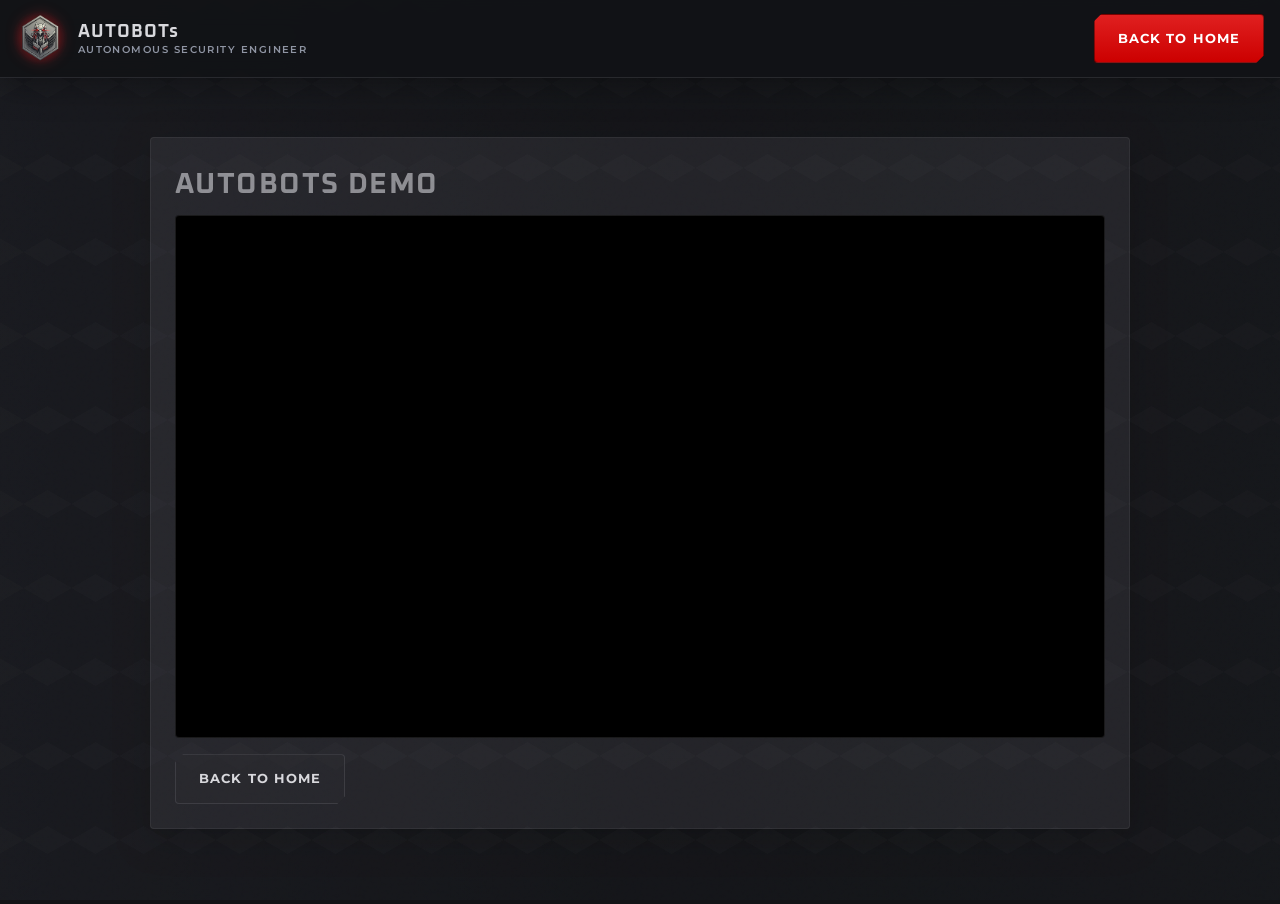
==== commit 23781645: "done" ====
--- a/demo.html
+++ b/demo.html
@@ -78,7 +78,7 @@
         </span>
         <span class="brand-text">
           <span class="brand-name">AUTOBOTs</span>
-          <span class="brand-tagline">autobots autonomous security engineer</span>
+          <span class="brand-tagline">AUTONOMOUS SECURITY ENGINEER</span>
         </span>
       </a>
       <a class="btn btn-primary header-cta" href="index.html">Back to home</a>
